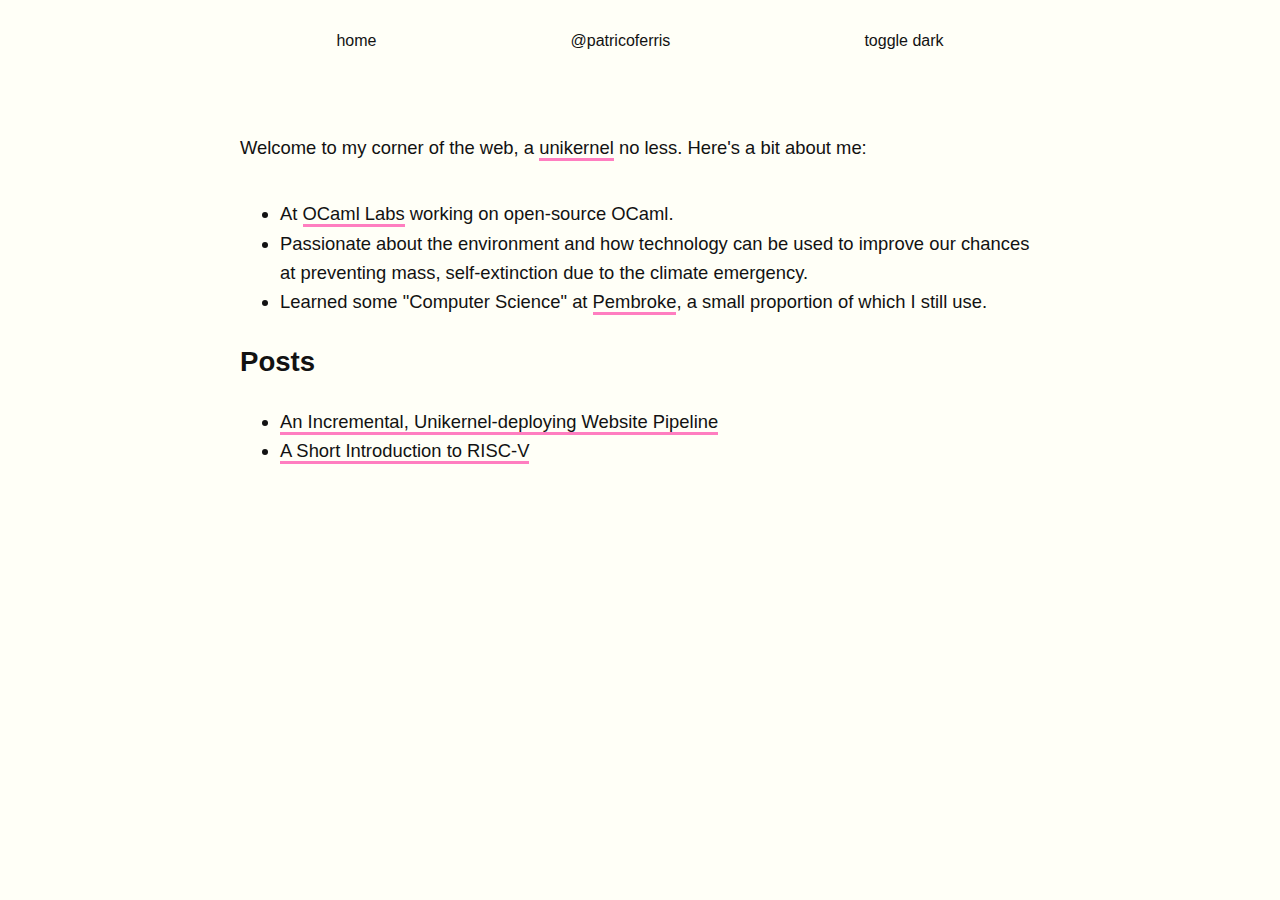
==== index.html @ 5c12aff4 "update live site" ====
<!DOCTYPE html>
<html lang="en">
  <head>
    <meta charset="UTF-8">
    <meta name="viewport" content="width=device-width, initial-scale=1.0">
    <meta name="description" content="Patrick&#x27;s corner of the web">
    <script defer="defer" src="/js/main.js"></script> 
    <link rel="stylesheet" href="/main.css" />
    <title>Patrick Ferris</title>
  </head>
  <body>
    <script src="/js/root.js"></script> 
    <div class='nav'>
      <a class='title' href='/'>home</a>
      <a class='title' href='https://twitter.com/patricoferris'>@patricoferris</a>
      <a href='#' id='toggle' class='title'>toggle dark</a>
    </div>
    <div class="content">
  <p>Welcome to my corner of the web, a <a href="https://mirage.io">unikernel</a> no less. Here's a bit about me:</p>
  <ul>
    <li>At <a href="https://ocamllabs.io">OCaml Labs</a> working on open-source OCaml.</li>
    <li>Passionate about the environment and how technology can be used to improve our chances at preventing mass, self-extinction due to the climate emergency.</li>
    <li>Learned some "Computer Science" at <a href="https://www.pem.cam.ac.uk/">Pembroke</a>, a small proportion of which I still use.</li>
  </ul>
  <h2>Posts</h2>
  <ul>
    <li>
  <a href="./posts/site.html">
    An Incremental, Unikernel-deploying Website Pipeline
  </a>
</li>

<li>
  <a href="./posts/riscv.html">
    A Short Introduction to RISC-V
  </a>
</li>


  </ul>
</div>


  </body>
</html>
---- main.css ----
@import url('https://rsms.me/inter/inter.css');
/* Basic Theme */
body {
  color: var(--font-color);
  background: var(--background-color);
}

/* CSS */
html { font-family: 'Inter', sans-serif; }
@supports (font-variation-settings: normal) {
  html { font-family: 'Inter var', sans-serif; }
}

.diagram-container {
  margin: 2em 0px;
  text-align: center;
}

.diagram-container a {
  border-bottom: none;
}

.diagram {
  filter: invert(var(--invert));
}

.content p {
  margin: 2em 0px;
}

.content {
  max-width: 800px;
  padding: 1.2em;
  margin: auto;
  font-size: 1.15em;
  text-rendering: optimizeLegibility;
  line-height: 1.6;
}

.content-body {
  text-align: justify;
}

.nav {
  display: flex;
  flex-direction: row;
  align-content: space-evenly;
  justify-content: space-evenly;
  padding: 1em;
  margin: 0px 10%;
}

.index {
  list-style-type: none;
  padding-inline: unset;
}

.index li {
  border: thin var(--font-color) solid;
  padding-left: 2em;
}

ul.toc {
  list-style-type: none;
}

li.toc-li {
  list-style: circle;
}

.footer-container {
  position: absolute;
  bottom: 0px;
}

.footer {
  text-align: right;
  padding: 0px 25%;
}

blockquote {
  padding: 2px 10px;
  border-radius: 2px;
  border-left: lightgrey thick solid;
}

.btn {
  padding: 0.5em;
  border: solid thin lightgrey;
  cursor: pointer;
}

a {
  text-decoration: none;
  color: var(--font-color);
  border-bottom: medium solid var(--accent-color);
}

p code {
  border-radius: 5px;
  background: lemonchiffon;
  color: black;
  font-size: large;
  padding: 2px 6px;
}

.nav .title {
  border-bottom: none;
  padding: 0.5em;
}

/** CODE STYLING **/
pre code {
  background-color: #282828;
  display: block;
  padding: 1em;
  overflow-x: auto;
  border-radius: 5px;
  color: #ebdbb2
}

span[class*='keyword'] {
  color: #fb4934
}

span[class*='constant'] {
  color: #fabd2f
}

span[class*='variable'] {
  color: #85ebeb;
  font-style: italic;
}

span[class*='support'] {
  color: #83a598;
}

span[class*='literal'] {
  color: #d3869b
}

span[class*='literal'] {
  color: #d3869b
}

span[class*='string'] {
  color: #b8bb26
}

span[class*='numeric'] {
  color: #ff5683
}
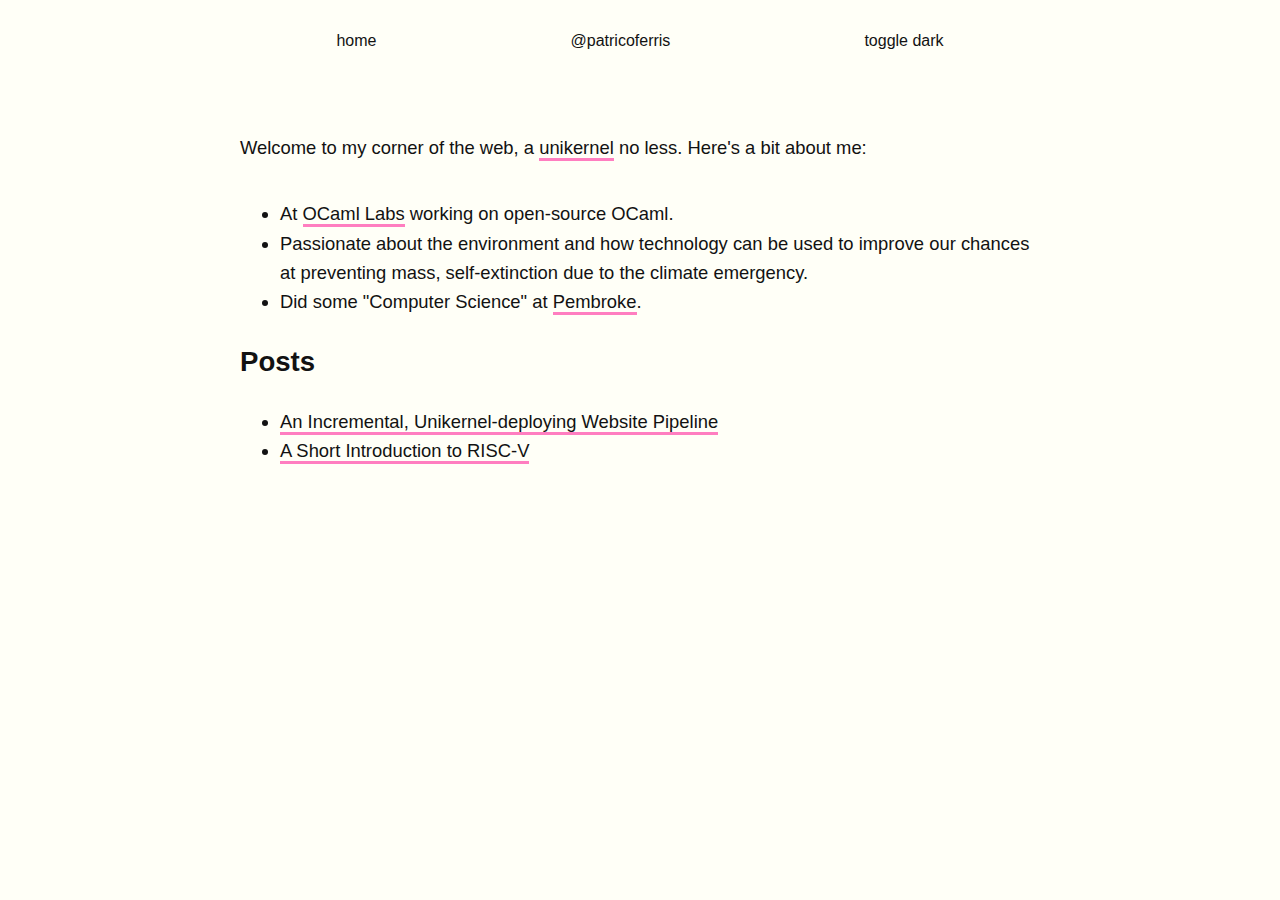
==== commit dba082ff: "update live site" ====
--- a/index.html
+++ b/index.html
@@ -20,18 +20,18 @@
   <ul>
     <li>At <a href="https://ocamllabs.io">OCaml Labs</a> working on open-source OCaml.</li>
     <li>Passionate about the environment and how technology can be used to improve our chances at preventing mass, self-extinction due to the climate emergency.</li>
-    <li>Learned some "Computer Science" at <a href="https://www.pem.cam.ac.uk/">Pembroke</a>, a small proportion of which I still use.</li>
+    <li>Did some "Computer Science" at <a href="https://www.pem.cam.ac.uk/">Pembroke</a>.</li>
   </ul>
   <h2>Posts</h2>
   <ul>
     <li>
-  <a href="./posts/site.html">
+  <a href="./posts/site/index.html">
     An Incremental, Unikernel-deploying Website Pipeline
   </a>
 </li>
 
 <li>
-  <a href="./posts/riscv.html">
+  <a href="./posts/riscv/index.html">
     A Short Introduction to RISC-V
   </a>
 </li>
